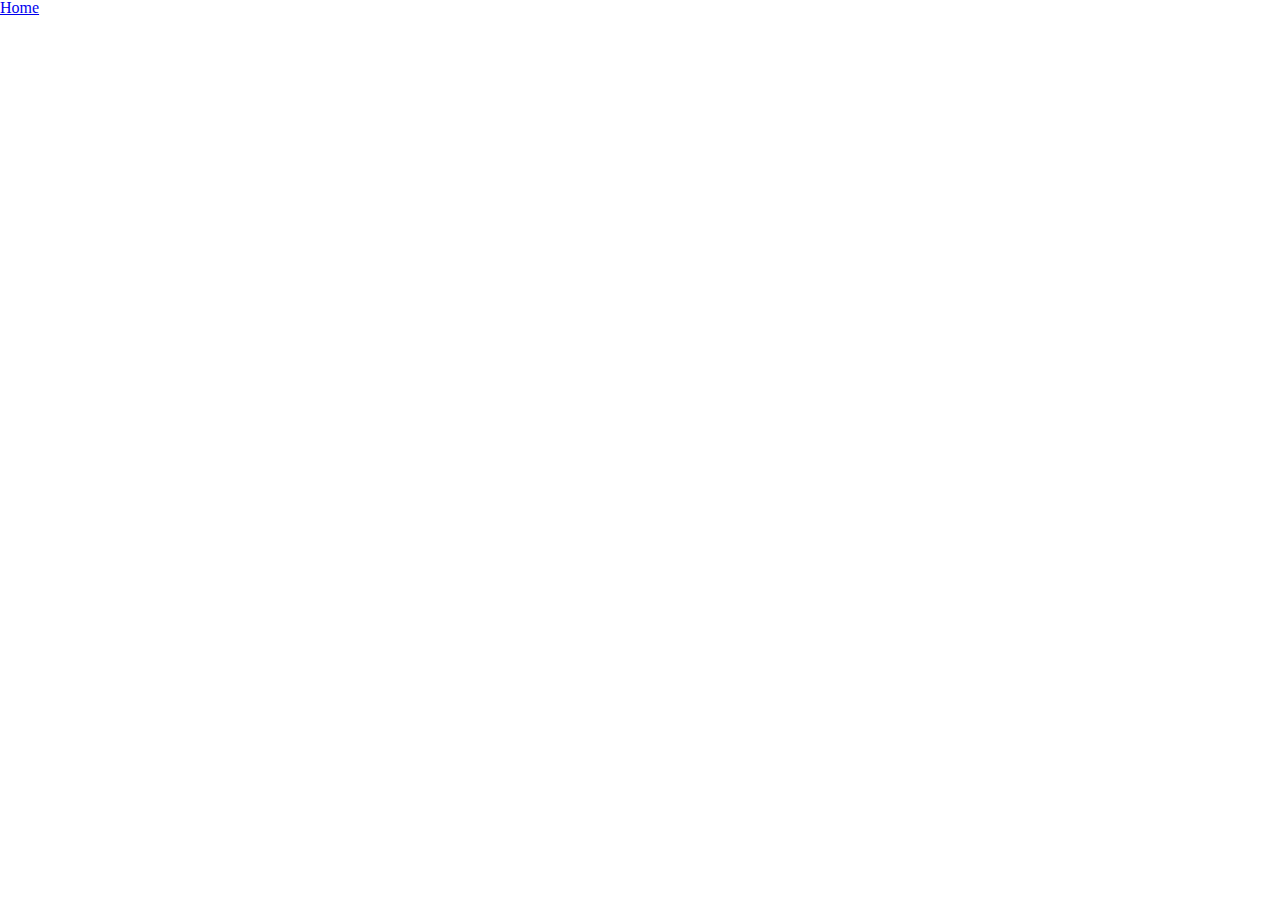
==== details.html @ 6ea9019e "Linked index.html to details.html" ====
<!DOCTYPE html>
<html lang="en">
<head>
  <meta charset="UTF-8">
  <meta name="viewport" content="width=device-width, initial-scale=1.0">
  <title>Project Details</title>
  <link rel="preconnect" href="https://fonts.googleapis.com">
  <link rel="preconnect" href="https://fonts.gstatic.com" crossorigin>
  <link href="https://fonts.googleapis.com/css2?family=Poppins:ital,wght@0,100;0,200;0,300;0,400;0,500;0,600;0,700;0,800;0,900;1,100;1,200;1,300;1,400;1,500;1,600;1,700;1,800;1,900&family=Roboto:ital,wght@0,100;0,300;0,400;0,500;0,700;0,900;1,900&display=swap" rel="stylesheet">
  <link rel="stylesheet" href="/css/reset.css">
  <link rel="stylesheet" href="/css/style.css">
</head>


<body>
  <a href="index.html">Home</a>
  
</body>
</html>
---- css/style.css ----
* {
  margin: 0;
  padding: 0;
  box-sizing: border-box;
}

/* header section */
header {
  height: 10vh;
  display: flex;
}

.main-nav {
  width: 70%;
  background-color: var(--primary-color);
  padding-left: 5%;
  display: flex;
  align-items: center;
  justify-content: space-between;
}

.sub-nav ul {
  list-style: none;
  display: flex;
  text-decoration: none;
}

.sub-nav li a {
  text-decoration: none;
  padding-right: 2rem;
}

/* title section */
.container {
  padding: 0 5%;
}

.title-section {
  display: flex;
  justify-content: space-between;
}

.title_section-left {
  flex: 0 0 50%;
}

.title_section-left h1 {
  color: rgb(47, 0, 255);
  margin-bottom: 10px;
}

.title_section-left p {
  margin-bottom: 10px;
}

.title_section-right p {
  margin-right: 200px;
  margin-top: 30px;
}

/* frame section */
.gallery {
  display: grid;
  grid-template-columns: 0.2fr 0.2fr 1.5fr;
  grid-template-rows: 1fr 1fr 1fr 1fr;
  margin-top: 30px;
  margin-bottom: 30px;
}

.gallery img {
  width: 100px;
  height: 140px;
}

/* group */
.group-section {
  display: grid;
  grid-template-columns: 2fr 1.5fr 2fr;
  grid-template-rows: 1fr;
  margin-bottom: 80px;
}

.section_left {
  margin-right: 40px;
  font-weight: bold;
}

.main-nav_middle ul li a {
  text-decoration: none;
}

.main-nav_left ul li a {
  text-decoration: none;
}

/* awards section */
.awards-section {
  display: grid;
}

.awwwards {
  display: grid;
}

.awwwards_1 {
  display: grid;
  grid-template-columns: repeat(4, 1fr);
  grid-template-rows: repeat(4, 1fr);
  gap: 10px;
}

.awwwards_1 h2 {
  grid-row: 1/2;
  grid-column: 1/2;
  font-weight: bolder;
}

.awwwards_1 h3 {
  grid-row: 1/2;
  grid-column: 2/3;
  font-weight: bold;
}

.awwwards_1 h4 {
  grid-row: 1/2;
  grid-column: 3/4;
  font-weight: bold;
}

.awwwards_1 h5 {
  grid-row: 1/2;
  grid-column: 4/5;
}

.awwwards_1 p {
  grid-row: 2/3;
  grid-column: 3/4;
}

.awwwards_2 {
  display: grid;
  grid-template-columns: repeat(4, 1fr);
  grid-template-rows: repeat(4, 1fr);
}

.awwwards_2 h2 {
  grid-row: 3/4;
  grid-column: 2/3;
  font-weight: bolder;
}

.awwwards_2 h3 {
  grid-row: 3/4;
  grid-column: 3/4;
  font-weight: bold;
}

.awwwards_2 h4 {
  grid-row: 3/4;
  grid-column: 4/5;
}

.awwwards_2 p {
  grid-row: 4/5;
  grid-column: 3/4;
}

.awards {
  display: grid;
  margin-top: 60px;
}

.awards_1 {
  display: grid;
  grid-template-columns: repeat(4, 1fr);
  grid-template-rows: repeat(4, 1fr);
  gap: 10px;
}

.awards_1 h2 {
  grid-row: 1/2;
  grid-column: 1/2;
  font-weight: bolder;
}

.awards_1 h3 {
  grid-row: 1/2;
  grid-column: 2/3;
  font-weight: bold;
}

.awards_1 h4 {
  grid-row: 1/2;
  grid-column: 3/4;
  font-weight: bold;
}

.awards_1 h5 {
  grid-row: 1/2;
  grid-column: 4/5;
}

.awards_1 p {
  grid-row: 2/3;
  grid-column: 3/4;
}

.awards_2 {
  display: grid;
  grid-template-columns: repeat(4, 1fr);
  grid-template-rows: repeat(4, 1fr);
}

.awards_2 h2 {
  grid-row: 3/4;
  grid-column: 2/3;
  font-weight: bolder;
}

.awards_2 h3 {
  grid-row: 3/4;
  grid-column: 3/4;
  font-weight: bold;
}

.awards_2 h4 {
  grid-row: 3/4;
  grid-column: 4/5;
}

.awards_2 p {
  grid-row: 4/5;
  grid-column: 3/4;
}

/* footer section */
footer {
  display: flex;
  align-items: center;
  justify-content: space-between;
  margin-top: 50px;
}

.main-footer ul {
  display: flex;
  align-items: center;
  justify-content: space-between;
}

.main-footer ul li a {
  text-decoration: none;
  margin: 10px;
}

.sub-footer img {
  margin: 5px;
}/*# sourceMappingURL=style.css.map */
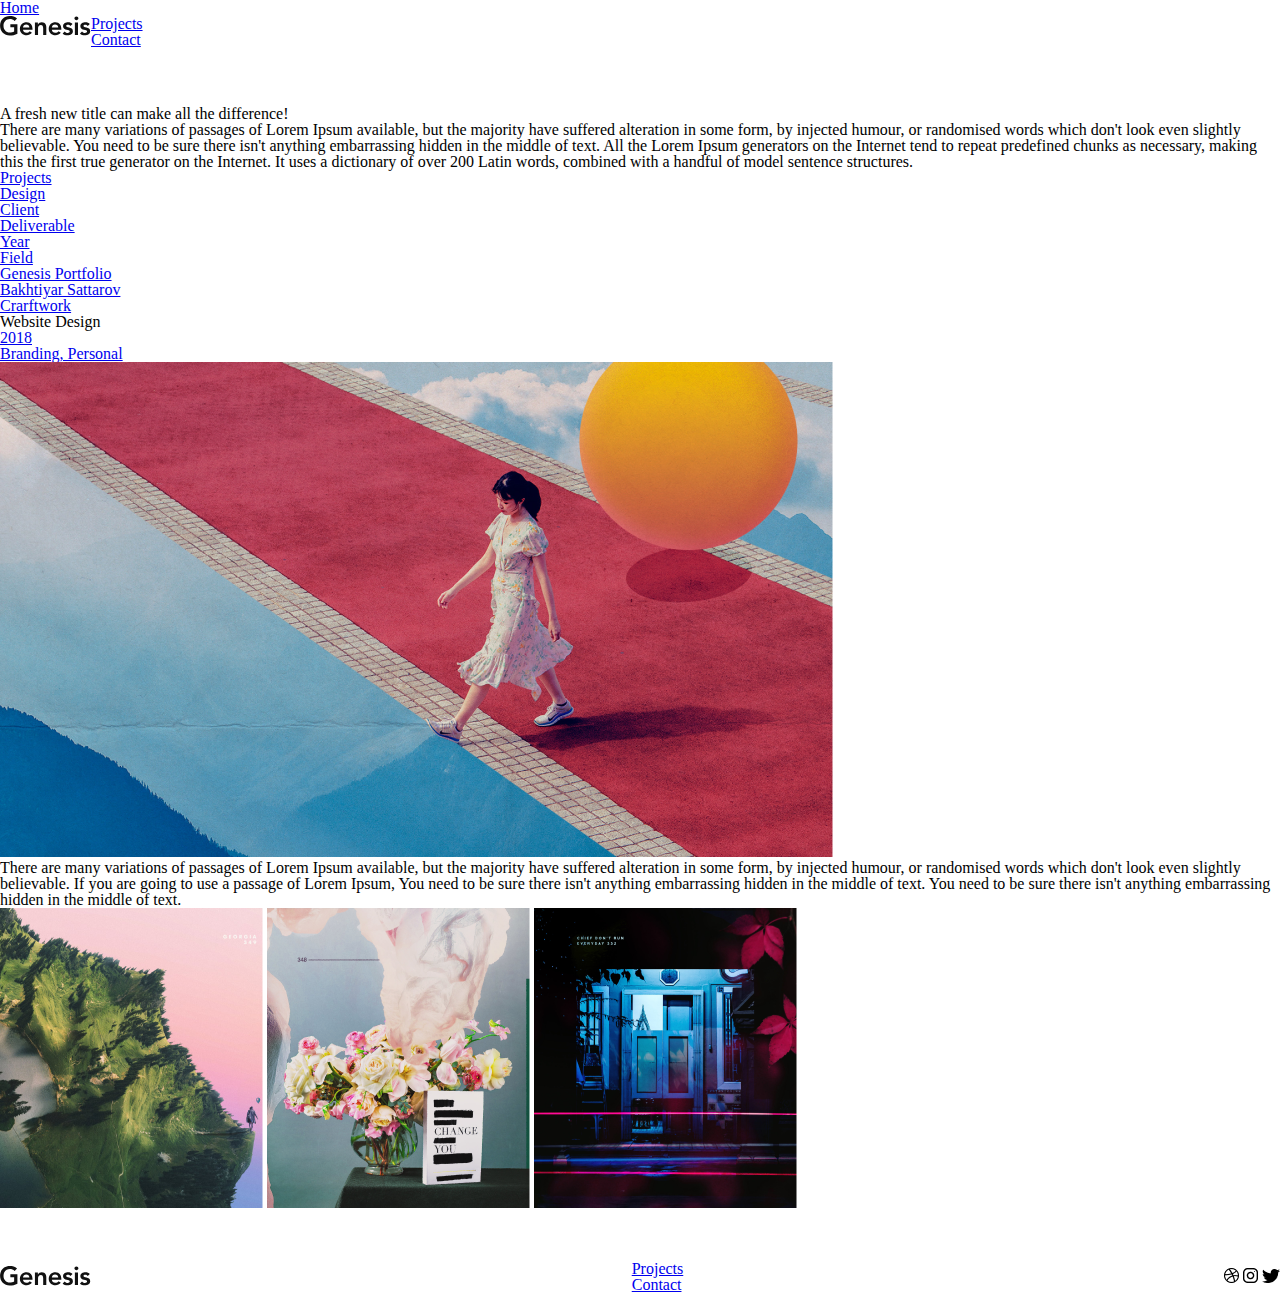
==== commit 69ad149f: "Project details page first commit" ====
--- a/details.html
+++ b/details.html
@@ -13,7 +13,101 @@
 
 
 <body>
+
   <a href="index.html">Home</a>
+
+  <!--header section-->
+
+  <header>
+    <div class="main-nav_d">
+      <img src="images/Logo.svg" alt="gen logo">
+
+    </div>
+    <div class="sub-nav_d">
+      <ul>
+        <li><a href="#">Projects</a></li>
+        <li><a href="#">Contact</a></li>
+      </ul>
+    </div>
+  </header>
+
+  <!--hero section-->
+
+  <div class="hero-section">
+
+    <div class="hero-section_left">
+      <h1>A fresh new title can make all the difference!</h1>
+      <p>There are many variations of passages of Lorem Ipsum available, but the majority have suffered alteration in some form, by injected humour, or randomised words which don't look even slightly believable. 
+
+        You need to be sure there isn't anything embarrassing hidden in the middle of text. All the Lorem Ipsum generators on the Internet tend to repeat predefined chunks as necessary, making this the first true generator on the Internet. It uses a dictionary of over 200 Latin words, combined with a handful of model sentence structures.</p>
+    </div>
+
+
+    <div class="hero-section_right">
+      <div class="Details">
+        <div class="left-details">
+          <li><a href="#">Projects</a></li>
+          <li><a href="#">Design</a></li>
+          <li><a href="#">Client</a></li>
+          <li><a href="#">Deliverable</a></li>
+          <li><a href="#">Year</a></li>
+          <li><a href="#">Field</a></li>
+        </div>
+
+        <div class="right-details">
+          <li><a href="#">Genesis Portfolio</a></li>
+          <li><a href="#">Bakhtiyar Sattarov</a></li>
+          <li><a href="#">Crarftwork</a></li>
+          <li><a href="#"></a>Website Design</li>
+          <li><a href="#">2018</a></li>
+          <li><a href="#">Branding, Personal</a></li>
+        </div>
+      </div>
+    </div>
+  </div>
+
+
+
+  <!--Image section-->
+
+  <div class="image_section">
+
+    <div class="top-image">
+      <img src="images/d1.png" alt="a lady walking">
+    </div>
+    <div class="middle-section_info">
+      <p>There are many variations of passages of Lorem Ipsum available, but the majority have suffered alteration in some form, by injected humour, or randomised words which don't look even slightly believable. If you are going to use a passage of Lorem Ipsum, You need to be sure there isn't anything embarrassing hidden in the middle of text. You need to be sure there isn't anything embarrassing hidden in the middle of text.</p>
+    </div>
+    <div class="bottom-images">
+      <img src="images/d2.png" alt="">
+      <img src="images/d3.png" alt="">
+      <img src="images/d4.png" alt="">
+    </div>
+  </div>
+
+
+  <!--footer section-->
+  <footer>
+      
+    <div class="logo_d">
+      <img src="images/Logo.svg" alt="gen logo">
+    </div>
+    
+    <div class="main-footer_d">
+      <ul>
+        <li><a href="#">Projects</a></li>
+        <li><a href="#">Contact</a></li>
+      </ul>
+    </div>
+
+    <div class="sub-footer_d">
+      <img src="images/dribbble-logo.png" alt="">
+      <img src="images/iglogo.png" alt="">
+      <img src="images/twitter-logo.png" alt="">
+    </div>
+
+  </footer>
+
   
 </body>
 </html>--- a/css/style.css
+++ b/css/style.css
@@ -4,6 +4,10 @@
   box-sizing: border-box;
 }
 
+body {
+  max-width: 100%;
+}
+
 /* header section */
 header {
   height: 10vh;
@@ -254,4 +258,12 @@
 
 .sub-footer img {
   margin: 5px;
-}/*# sourceMappingURL=style.css.map */+}
+
+/* PROJECT DETAILS *
+
+
+/* header section */
+/* hero section */
+/* Image section */
+/* footer section *//*# sourceMappingURL=style.css.map */